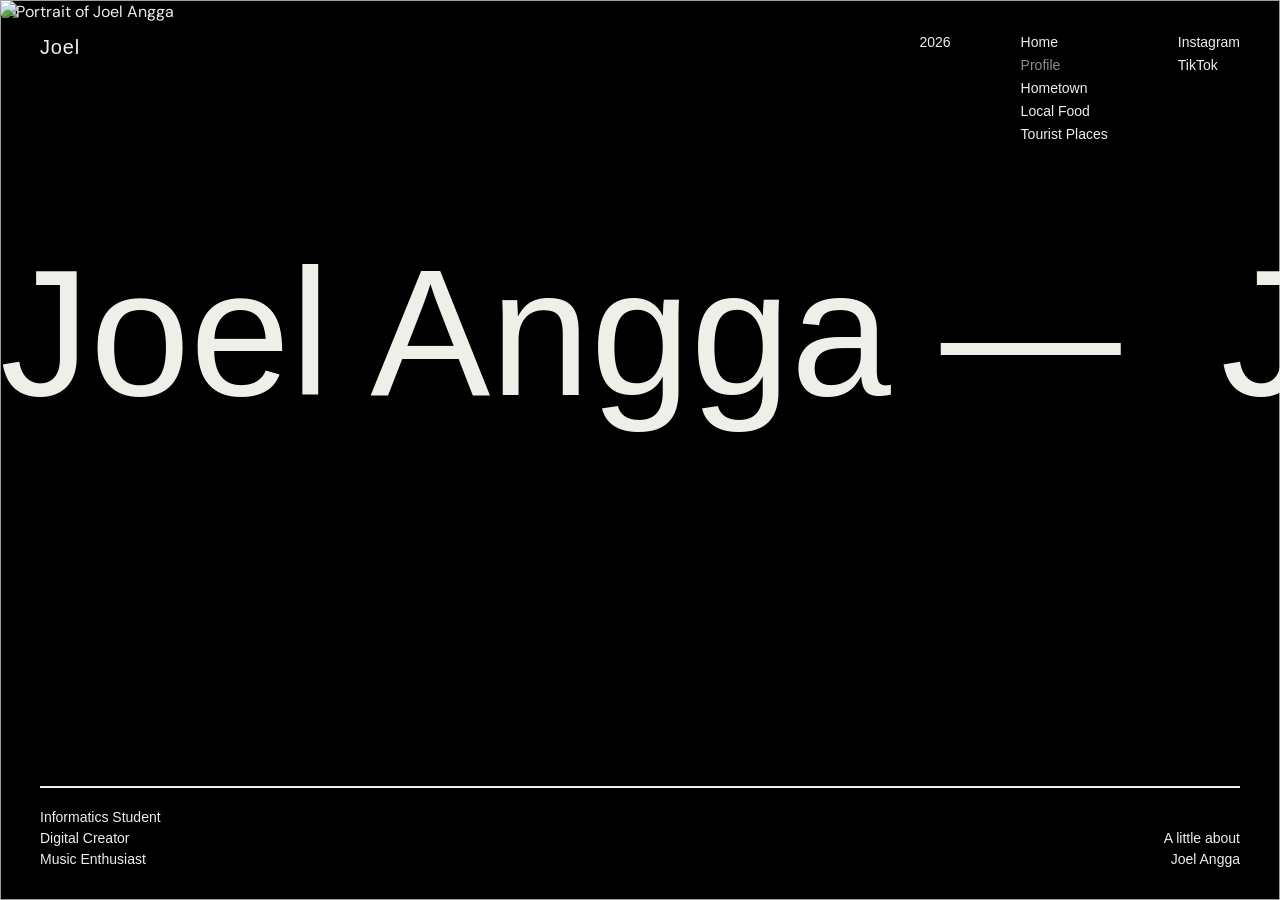
==== profile/index.html @ 8f283b30 "Add quiz 1 website" ====
<!DOCTYPE html>
<html lang="en">

<head>
    <meta charset="UTF-8">

    <meta name="viewport"
          content="width=device-width, initial-scale=1.0">

    <meta name="description"
          content="Profile of Joel Angga">

    <title>Joel Angga — Profile</title>

    <!-- Helvetica Neue ME -->
    <style>
        @import url('https://db.onlinewebfonts.com/c/95cecf452d3208890088a5b4c19c7ecf?family=Helvetica+Neue+ME');
    </style>

    <link rel="stylesheet" href="../css/style.css">
</head>


<body class="profile-page">

    <!-- =========================================
         PROFILE HERO
    ========================================== -->

    <main class="profile-hero">


        <!-- BACKGROUND IMAGE -->

        <img
            class="profile-background"
            src="https://images.higgs.ai/?default=1&output=webp&url=https%3A%2F%2Fd8j0ntlcm91z4.cloudfront.net%2Fuser_38xzZboKViGWJOttwIXH07lWA1P%2Fhf_20260729_022513_486985a2-ac8c-4278-91a8-071dcd9fcaff.png&w=1280&q=85"
            alt=""
        >


        <!-- DARK OVERLAY -->

        <div class="profile-overlay"></div>


        <!-- =========================================
             HEADER
        ========================================== -->

        <header class="profile-header">

            <!-- Logo -->

            <a href="../" class="profile-logo">
                Joel
            </a>


            <!-- Desktop Navigation -->

            <div class="profile-desktop-nav">

                <span class="profile-year">
                    2026
                </span>


                <nav class="profile-nav">

                    <a href="../">
                        Home
                    </a>

                    <a href="./" class="profile-active">
                        Profile
                    </a>

                    <a href="../hometown/">
                        Hometown
                    </a>

                    <a href="../food/">
                        Local Food
                    </a>

                    <a href="../tourist/">
                        Tourist Places
                    </a>

                </nav>


                <div class="profile-social">

                    <a href="https://www.instagram.com/joelangga/" target="_blank" rel="noopener noreferrer">
                        Instagram
                    </a>

                    <a href="https://www.tiktok.com/@joelllangga" target="_blank" rel="noopener noreferrer">
                        TikTok
                    </a>
                    
                </div>

            </div>


            <!-- Mobile Hamburger -->

            <button
                class="profile-menu-button"
                id="profileMenuButton"
                aria-label="Open navigation menu"
                aria-expanded="false"
            >

                <span></span>
                <span></span>
                <span></span>

            </button>

        </header>


        <!-- =========================================
             GIANT MARQUEE
        ========================================== -->

        <div class="profile-marquee-wrapper">

            <div class="profile-marquee">

                <div class="profile-marquee-track">

                    <span>
                        Joel Angga&nbsp;&mdash;&nbsp;&nbsp;
                    </span>

                    <span>
                        Joel Angga&nbsp;&mdash;&nbsp;&nbsp;
                    </span>

                </div>

            </div>

        </div>


        <!-- =========================================
             FRONT PORTRAIT
        ========================================== -->

        <div class="profile-portrait-wrapper">

            <!--
                GANTI GAMBAR INI NANTI DENGAN FOTO KAMU.

                Contoh:
                ../assets/image/profile.png
            -->

            <img
                class="profile-portrait"
                src="../assets/image/new no bg.png"
                alt="Portrait of Joel Angga"
            >

        </div>


        <!-- =========================================
             CREAM LINE
        ========================================== -->

        <div class="profile-line"></div>


        <!-- =========================================
             FOOTER
        ========================================== -->

        <footer class="profile-footer">


            <!-- LEFT -->

            <div class="profile-footer-left">

                <span>
                    Informatics Student
                </span>

                <span>
                    Digital Creator
                </span>

                <span>
                    Music Enthusiast
                </span>

            </div>


            <!-- RIGHT -->

            <div class="profile-footer-right">

                <span>
                    A little about
                </span>

                <span>
                    Joel Angga
                </span>

            </div>


        </footer>


        <!-- =========================================
             MOBILE DRAWER
        ========================================== -->

        <div
            class="profile-mobile-drawer"
            id="profileMobileDrawer"
        >

            <div
                class="profile-drawer-backdrop"
                id="profileDrawerBackdrop"
            ></div>


            <aside class="profile-drawer-panel">

                <button
                    class="profile-close-button"
                    id="profileCloseButton"
                    aria-label="Close navigation menu"
                >
                    ×
                </button>


                <div class="profile-drawer-content">


                    <!-- Site Index -->

                    <div class="profile-drawer-section">

                        <p>
                            SITE INDEX
                        </p>

                        <nav>

                            <a href="../">
                                Home
                            </a>

                            <a href="./">
                                Profile
                            </a>

                            <a href="../hometown/">
                                Hometown
                            </a>

                            <a href="../food/">
                                Local Food
                            </a>

                            <a href="../tourist/">
                                Tourist Places
                            </a>

                        </nav>

                    </div>


                    <!-- Find Me -->

                    <div class="profile-drawer-section">

                        <p>
                            FIND ME
                        </p>

                        <div class="profile-drawer-social">

                            <a href="#">
                                Instagram
                            </a>

                            <a href="#">
                                TikTok
                            </a>

                            <a href="#">
                                YouTube
                            </a>

                        </div>

                    </div>

                </div>

            </aside>

        </div>


    </main>


    <script src="../js/script.js"></script>

</body>

</html>
---- css/style.css ----
@import url('https://fonts.googleapis.com/css2?family=DM+Sans:wght@400;500;600;700&family=Playfair+Display:ital,wght@0,500;1,500;1,600&display=swap');

:root{
  --ink:#171715;
  --cream:#f1efe8;
  --paper:#f7f6f1;
  --line:#d9d7cf;
  --muted:#76756e;
  --accent:#87947d;
  --max:1180px;
}
*{box-sizing:border-box;margin:0;padding:0}
html{scroll-behavior:smooth}
body{font-family:"DM Sans",Arial,sans-serif;background:var(--paper);color:var(--ink);line-height:1.5}
body.drawer-open{overflow:hidden}
a{color:inherit;text-decoration:none}
button{font:inherit}
img{display:block;max-width:100%}
.container{width:min(var(--max),calc(100% - 80px));margin:auto}
.site-header{position:relative;z-index:20;display:flex;align-items:center;justify-content:space-between;padding:28px 40px;border-bottom:1px solid var(--line);background:rgba(247,246,241,.92);backdrop-filter:blur(12px)}
.brand{font-size:22px;font-weight:700;letter-spacing:-.05em}.brand span{color:var(--accent)}
.desktop-nav{display:flex;gap:30px;font-size:13px}.desktop-nav a{color:#696862;transition:opacity .3s}.desktop-nav a:hover,.desktop-nav a.active{color:var(--ink)}.desktop-nav a:hover{opacity:.6}
.menu-toggle{display:none;background:none;border:0;width:42px;height:36px;cursor:pointer}.menu-toggle span{display:block;width:24px;height:1px;background:var(--ink);margin:6px auto;transition:.4s}
.home-hero{position:relative;min-height:calc(100vh - 78px);overflow:hidden;padding:100px 0 70px;background:var(--cream)}
.home-hero-grid{display:grid;grid-template-columns:1.05fr .95fr;align-items:center;gap:80px;min-height:65vh}
.eyebrow{font-size:11px;letter-spacing:.18em;color:var(--muted);font-weight:600;margin-bottom:24px;text-transform:uppercase}
h1{font-size:clamp(64px,9vw,128px);line-height:.87;letter-spacing:-.07em;font-weight:600}
h1 em,h2 em{font-family:"Playfair Display",Georgia,serif;font-weight:500}
.lead{max-width:520px;font-size:18px;color:#5f5e58;margin-top:32px}
.hero-visual{justify-self:end;width:min(100%,450px)}.image-frame{position:relative;aspect-ratio:4/5;background:#d8d6ce;overflow:hidden}.image-frame img{width:100%;height:100%;object-fit:cover}.image-fallback{position:absolute;inset:0;display:grid;place-items:center;color:#77756d;font-size:42px;letter-spacing:.08em;text-align:center}.image-frame img:not([style*="display: none"])~.image-fallback{display:none}
.visual-caption{font-size:10px;letter-spacing:.16em;color:var(--muted);padding-top:12px}
.circle-link{margin-top:38px;width:86px;height:86px;border:1px solid var(--ink);border-radius:50%;display:flex;flex-direction:column;align-items:center;justify-content:center;font-size:11px;transition:.35s}.circle-link span{font-size:18px}.circle-link:hover{background:var(--ink);color:var(--cream);transform:rotate(8deg)}
.marquee{position:absolute;bottom:14px;left:0;width:100%;overflow:hidden;pointer-events:none}.marquee-track{display:flex;width:max-content;white-space:nowrap;font-size:clamp(42px,7vw,100px);line-height:1;font-weight:600;letter-spacing:-.05em;color:#dedbd2;animation:marquee 24s linear infinite}.marquee-track span{padding-right:4vw}
@keyframes marquee{to{transform:translateX(-50%)}}
.section{padding:120px 0}.soft{background:#eceae3}.split{display:grid;grid-template-columns:.8fr 1.2fr;gap:80px}.split h2{font-size:clamp(40px,5vw,72px);line-height:1.02;letter-spacing:-.055em;font-weight:500}.body-copy{max-width:680px;color:#686760;font-size:17px;margin-top:30px}.text-link{display:inline-flex;gap:14px;margin-top:32px;font-size:13px;border-bottom:1px solid var(--ink);padding-bottom:6px}
.section-top{display:flex;justify-content:space-between;align-items:flex-start;margin-bottom:45px}.muted{font-size:12px;color:var(--muted)}
.index-list{border-top:1px solid var(--line)}.index-row{display:grid;grid-template-columns:70px 1fr 1fr 40px;align-items:center;padding:28px 0;border-bottom:1px solid var(--line);transition:.35s}.index-row:hover{padding-left:15px;background:rgba(255,255,255,.35)}.index-row span,.index-row small{color:var(--muted);font-size:12px}.index-row strong{font-size:clamp(24px,3vw,42px);font-weight:500;letter-spacing:-.04em}.index-row b{font-size:20px;font-weight:400}
.site-footer{border-top:1px solid var(--line);padding:26px 0;font-size:11px;color:var(--muted);letter-spacing:.03em}.footer-flex{display:flex;justify-content:space-between}
.page-intro{padding:120px 0 100px;background:var(--cream);border-bottom:1px solid var(--line)}.page-intro h1{max-width:1000px}.page-intro .lead{max-width:650px}
.editorial-hero{min-height:calc(100vh - 78px);position:relative;overflow:hidden;background:var(--ink);color:var(--cream);padding:70px 0}.editorial-head{position:relative;z-index:3}.editorial-head .eyebrow{color:#aaa89f}.editorial-head h1{font-size:clamp(70px,12vw,180px)}.editorial-head h1 em{color:#c9c5b9}.hero-note{margin-top:25px;color:#aaa89f;font-size:13px;letter-spacing:.08em;text-transform:uppercase}.editorial-image{position:absolute;z-index:2;inset:10% 15% 0 42%;overflow:hidden}.editorial-image img{width:100%;height:100%;object-fit:cover}.editorial-bottom{position:absolute;bottom:30px;left:0;right:0;z-index:4;display:flex;justify-content:space-between;font-size:12px;color:#ddd9ce;text-transform:uppercase;letter-spacing:.1em}.editorial-bottom .right{text-align:right}
.number-grid{display:grid;grid-template-columns:repeat(4,1fr);border-top:1px solid var(--line)}.number-grid>div{padding:25px 22px 35px;border-right:1px solid var(--line)}.number-grid>div:last-child{border-right:0}.number-grid span{font-size:11px;color:var(--muted)}.number-grid h3{font-size:26px;font-weight:500;margin:60px 0 12px;letter-spacing:-.04em}.number-grid p{font-size:13px;color:var(--muted)}
.feature-image{padding:40px 0;background:var(--cream)}.wide-image{height:min(62vw,600px);background:#d8d6ce;position:relative;overflow:hidden}.wide-image img{width:100%;height:100%;object-fit:cover}.wide-image .image-fallback{font-size:clamp(40px,8vw,110px)}
.food-list{border-top:1px solid #d3d1c8}.food-row{display:grid;grid-template-columns:60px 35% 1fr;gap:45px;align-items:center;padding:35px 0;border-bottom:1px solid #d3d1c8}.food-number{font-size:12px;color:var(--muted)}.food-photo{position:relative;height:300px;background:#d8d6ce;overflow:hidden}.food-photo img{width:100%;height:100%;object-fit:cover}.food-copy h2,.tourist-row h2{font-size:clamp(30px,4vw,56px);line-height:1;letter-spacing:-.055em;font-weight:500}.food-copy p:not(.eyebrow){max-width:520px;color:var(--muted);margin-top:20px}
.tourist-list{border-top:1px solid var(--line)}.tourist-row{display:grid;grid-template-columns:55px 40% 1fr;gap:45px;align-items:center;padding:35px 0;border-bottom:1px solid var(--line)}.tourist-number{color:var(--muted);font-size:12px}.tourist-photo{position:relative;height:330px;background:#d8d6ce;overflow:hidden}.tourist-photo img{width:100%;height:100%;object-fit:cover}.tourist-row .body-copy{margin-top:18px}
.mobile-drawer{position:fixed;inset:0;z-index:100;pointer-events:none}.drawer-backdrop{position:absolute;inset:0;background:rgba(0,0,0,.35);opacity:0;transition:.45s}.drawer-panel{position:absolute;right:0;top:0;bottom:0;width:min(82%,380px);background:#171715;color:var(--cream);padding:90px 34px;transform:translateX(100%);transition:transform .55s cubic-bezier(.76,0,.24,1)}.mobile-drawer.open{pointer-events:auto}.mobile-drawer.open .drawer-backdrop{opacity:1}.mobile-drawer.open .drawer-panel{transform:translateX(0)}.drawer-close{position:absolute;right:24px;top:20px;background:none;border:0;color:var(--cream);font-size:34px;cursor:pointer}.drawer-label{font-size:10px;letter-spacing:.2em;color:#77756d;margin-bottom:20px}.drawer-panel nav{display:flex;flex-direction:column;gap:6px}.drawer-panel nav a{font-size:32px;letter-spacing:-.04em}.social-label{margin-top:65px}.drawer-social{display:flex;gap:18px;flex-wrap:wrap;font-size:13px}
.reveal{animation:rise .9s cubic-bezier(.22,1,.36,1) both}.delay-1{animation-delay:.18s}@keyframes rise{from{opacity:0;transform:translateY(28px)}to{opacity:1;transform:none}}
@media (max-width:850px){.container{width:min(var(--max),calc(100% - 48px))}.site-header{padding:22px 24px}.desktop-nav{display:none}.menu-toggle{display:block}.home-hero{padding:70px 0 50px}.home-hero-grid{grid-template-columns:1fr;gap:45px}.hero-visual{justify-self:start;width:min(78vw,380px)}.hero-copy h1{font-size:clamp(58px,16vw,100px)}.split{grid-template-columns:1fr;gap:25px}.section{padding:80px 0}.number-grid{grid-template-columns:repeat(2,1fr)}.number-grid>div:nth-child(2){border-right:0}.number-grid>div:nth-child(-n+2){border-bottom:1px solid var(--line)}.food-row,.tourist-row{grid-template-columns:35px 1fr;gap:18px}.food-photo,.tourist-photo{grid-column:2;height:280px}.food-copy,.tourist-row>div:last-child{grid-column:2}.editorial-image{inset:28% 8% 0 30%}.editorial-head h1{font-size:clamp(64px,17vw,120px)}.editorial-bottom{padding:0 24px}.page-intro{padding:90px 0 70px}.page-intro h1{font-size:clamp(58px,14vw,105px)}}
@media (max-width:520px){.container{width:calc(100% - 36px)}.hero-visual{width:100%}.index-row{grid-template-columns:35px 1fr 28px}.index-row small{display:none}.footer-flex{flex-direction:column;gap:7px}.number-grid{grid-template-columns:1fr}.number-grid>div{border-right:0!important;border-bottom:1px solid var(--line)!important}.number-grid>div:last-child{border-bottom:0!important}.food-row,.tourist-row{grid-template-columns:30px 1fr;gap:12px}.food-photo,.tourist-photo{height:230px}.editorial-image{inset:32% 7% 0 18%}.editorial-bottom{font-size:9px}.editorial-bottom .right{display:none}.editorial-hero{min-height:calc(100vh - 70px)}}
@media(prefers-reduced-motion:reduce){html{scroll-behavior:auto}.reveal,.marquee-track{animation:none}}

/* =========================================
   PROFILE EDITORIAL PAGE
========================================= */

.profile-page {
    background: #000;
    color: #efeee9;
    overflow: hidden;
}

.profile-hero {
    position: relative;
    width: 100%;
    height: 100dvh;
    overflow: hidden;
    background: #000;
}


/* =========================================
   BACKGROUND
========================================= */

.profile-background {
    position: absolute;
    inset: 0;

    width: 100%;
    height: 100%;

    object-fit: cover;

    z-index: 0;

    animation: profileFadeIn 1.2s ease-out both;
}


/* Slight dark overlay */

.profile-overlay {
    position: absolute;
    inset: 0;

    background: rgba(0, 0, 0, 0.18);

    z-index: 1;
}


/* =========================================
   HEADER
========================================= */

.profile-header {
    position: absolute;

    inset-inline: 0;
    top: 0;

    z-index: 30;

    display: flex;
    align-items: flex-start;
    justify-content: space-between;

    padding: 32px 40px;
}


.profile-logo {
    color: #efeee9;

    font-family:
        "Helvetica Neue ME",
        "Helvetica Neue",
        Helvetica,
        Arial,
        sans-serif;

    font-size: 20px;
    letter-spacing: 0.04em;

    text-decoration: none;

    animation:
        profileFadeUp
        0.9s
        cubic-bezier(0.22, 1, 0.36, 1)
        0.8s
        both;
}


.profile-desktop-nav {
    display: flex;

    align-items: flex-start;

    gap: 70px;

    font-family:
        "Helvetica Neue ME",
        "Helvetica Neue",
        Helvetica,
        Arial,
        sans-serif;

    font-size: 14px;

    animation:
        profileFadeUp
        0.9s
        cubic-bezier(0.22, 1, 0.36, 1)
        0.9s
        both;
}


.profile-year {
    font-size: 14px;
}


.profile-nav,
.profile-social {
    display: flex;

    flex-direction: column;

    gap: 2px;
}


.profile-nav a,
.profile-social a {
    color: #efeee9;

    text-decoration: none;

    transition:
        opacity 300ms ease;
}


.profile-nav a:hover,
.profile-social a:hover {
    opacity: 0.6;
}


.profile-active {
    opacity: 0.6;
}


/* =========================================
   MARQUEE
========================================= */

.profile-marquee-wrapper {
    position: absolute;

    inset-inline: 0;

    top: 27vh;

    z-index: 5;

    overflow: hidden;

    animation:
        profileFadeUp
        0.9s
        cubic-bezier(0.22, 1, 0.36, 1)
        0.5s
        both;
}


.profile-marquee {
    width: 100%;

    overflow: hidden;
}


.profile-marquee-track {
    display: flex;
    width: max-content;
    white-space: nowrap;

    font-family: Arial, sans-serif;

    font-size: 20vh;

    line-height: 1;
    padding-bottom: 0.08em;

    font-weight: 400;

    color: #efeee9;

    animation:
        profileMarquee
        30s
        linear
        infinite;
}


.profile-marquee-track span {
    padding-right: 0;
}


/* =========================================
   PORTRAIT
========================================= */

.profile-portrait-wrapper {
    position: absolute;

    inset: 0;

    z-index: 20;

    display: flex;

    align-items: center;

    justify-content: center;

    pointer-events: none;

    animation:
        profileRiseIn
        1.4s
        cubic-bezier(0.22, 1, 0.36, 1)
        300ms
        both;
}


.profile-portrait {
    width: 100%;
    height: 100%;

    object-fit: cover;

    pointer-events: none;
}


/* =========================================
   HORIZONTAL LINE
========================================= */

.profile-line {
    position: absolute;

    left: 40px;
    right: 40px;

    bottom: 112px;

    z-index: 5;

    height: 2px;

    background: #efeee9;

    transform-origin: left;

    animation:
        profileLine
        1.1s
        cubic-bezier(0.76, 0, 0.24, 1)
        1200ms
        both;
}


/* =========================================
   FOOTER
========================================= */

.profile-footer {
    position: absolute;

    inset-inline: 0;

    bottom: 0;

    z-index: 5;

    display: flex;

    align-items: flex-end;

    justify-content: space-between;

    padding:
        0 40px
        30px;

    color: #efeee9;

    font-family:
        "Helvetica Neue ME",
        "Helvetica Neue",
        Helvetica,
        Arial,
        sans-serif;

    font-size: 14px;

    line-height: 1.5;
}


.profile-footer-left {
    display: flex;

    flex-direction: column;

    animation:
        profileFadeUp
        0.9s
        cubic-bezier(0.22, 1, 0.36, 1)
        1400ms
        both;
}


.profile-footer-right {
    display: flex;

    flex-direction: column;

    text-align: right;

    animation:
        profileFadeUp
        0.9s
        cubic-bezier(0.22, 1, 0.36, 1)
        1550ms
        both;
}


/* =========================================
   MOBILE BUTTON
========================================= */

.profile-menu-button {
    display: none;

    position: relative;

    width: 40px;
    height: 40px;

    padding: 0;

    border: 0;

    background: transparent;

    z-index: 50;

    cursor: pointer;
}


.profile-menu-button span {
    position: absolute;

    left: 8px;

    width: 24px;
    height: 1px;

    background: #efeee9;

    transition:
        transform 500ms
            cubic-bezier(0.76, 0, 0.24, 1),
        opacity 300ms ease;
}


.profile-menu-button span:nth-child(1) {
    top: 13px;
}


.profile-menu-button span:nth-child(2) {
    top: 19px;
}


.profile-menu-button span:nth-child(3) {
    top: 25px;
}


/* Hamburger → X */

.profile-menu-button.open span:nth-child(1) {
    transform: translateY(6px) rotate(45deg);
}


.profile-menu-button.open span:nth-child(2) {
    opacity: 0;
}


.profile-menu-button.open span:nth-child(3) {
    transform: translateY(-6px) rotate(-45deg);
}


/* =========================================
   MOBILE DRAWER
========================================= */

.profile-mobile-drawer {
    position: fixed;

    inset: 0;

    z-index: 40;

    pointer-events: none;
}


.profile-drawer-backdrop {
    position: absolute;

    inset: 0;

    background: rgba(0, 0, 0, 0.4);

    backdrop-filter: blur(8px);

    opacity: 0;

    transition:
        opacity 500ms ease;
}


.profile-drawer-panel {
    position: absolute;

    top: 0;
    right: 0;
    bottom: 0;

    width: 80%;
    max-width: 380px;

    padding: 40px 32px;

    background: #141414;

    transform: translateX(100%);

    transition:
        transform
        600ms
        cubic-bezier(0.76, 0, 0.24, 1);
}


.profile-mobile-drawer.open {
    pointer-events: auto;
}


.profile-mobile-drawer.open
.profile-drawer-backdrop {
    opacity: 1;
}


.profile-mobile-drawer.open
.profile-drawer-panel {
    transform: translateX(0);
}


/* =========================================
   CLOSE BUTTON
========================================= */

.profile-close-button {
    position: absolute;

    right: 24px;
    top: 24px;

    width: 40px;
    height: 40px;

    border: 0;

    background: transparent;

    color: #efeee9;

    font-size: 36px;
    font-weight: 200;

    line-height: 1;

    cursor: pointer;
}


/* =========================================
   DRAWER CONTENT
========================================= */

.profile-drawer-content {
    height: 100%;

    display: flex;

    flex-direction: column;

    justify-content: center;

    gap: 70px;
}


.profile-drawer-section > p {
    margin-bottom: 20px;

    color: rgba(239, 238, 233, 0.5);

    font-size: 12px;

    letter-spacing: 0.2em;
}


.profile-drawer-section nav {
    display: flex;

    flex-direction: column;

    align-items: flex-start;

    gap: 4px;
}


.profile-drawer-section nav a {
    color: #efeee9;

    font-size: 36px;

    font-weight: 400;

    line-height: 1.1;
}


.profile-drawer-social {
    display: flex;

    flex-wrap: wrap;

    gap: 12px 20px;
}


.profile-drawer-social a {
    color: #efeee9;

    font-size: 14px;
}


/* =========================================
   ANIMATIONS
========================================= */

@keyframes profileFadeIn {

    from {
        opacity: 0;
    }

    to {
        opacity: 1;
    }

}


@keyframes profileRiseIn {

    from {
        opacity: 0;

        transform:
            translateY(4vh)
            scale(1.03);
    }

    to {
        opacity: 1;

        transform:
            translateY(0)
            scale(1);
    }

}


@keyframes profileFadeUp {

    from {
        opacity: 0;

        transform:
            translateY(28px);
    }

    to {
        opacity: 1;

        transform:
            translateY(0);
    }

}


@keyframes profileLine {

    from {
        transform: scaleX(0);
    }

    to {
        transform: scaleX(1);
    }

}


@keyframes profileMarquee {

    from {
        transform: translateX(0);
    }

    to {
        transform: translateX(-50%);
    }

}


/* =========================================
   REDUCED MOTION
========================================= */

@media (prefers-reduced-motion: reduce) {

    .profile-background,
    .profile-portrait-wrapper,
    .profile-marquee-wrapper,
    .profile-logo,
    .profile-desktop-nav,
    .profile-line,
    .profile-footer-left,
    .profile-footer-right {

        animation-duration: 0.01ms !important;

        animation-delay: 0ms !important;

    }

}


/* =========================================
   PROFILE MOBILE
========================================= */

@media (max-width: 640px) {

    .profile-header {
        padding: 24px;
    }


    .profile-desktop-nav {
        display: none;
    }


    .profile-menu-button {
        display: block;
    }


    .profile-marquee-wrapper {
        top: 16vh;
    }


    .profile-marquee-track {
        font-size: 16vh;
    }


    .profile-line {
        left: 24px;
        right: 24px;

        bottom: 95px;
    }


    .profile-footer {
        padding:
            0 24px
            22px;

        font-size: 12px;
    }


    .profile-footer-right {
        display: none;
    }


    .profile-drawer-section nav a {
        font-size: 34px;
    }

}
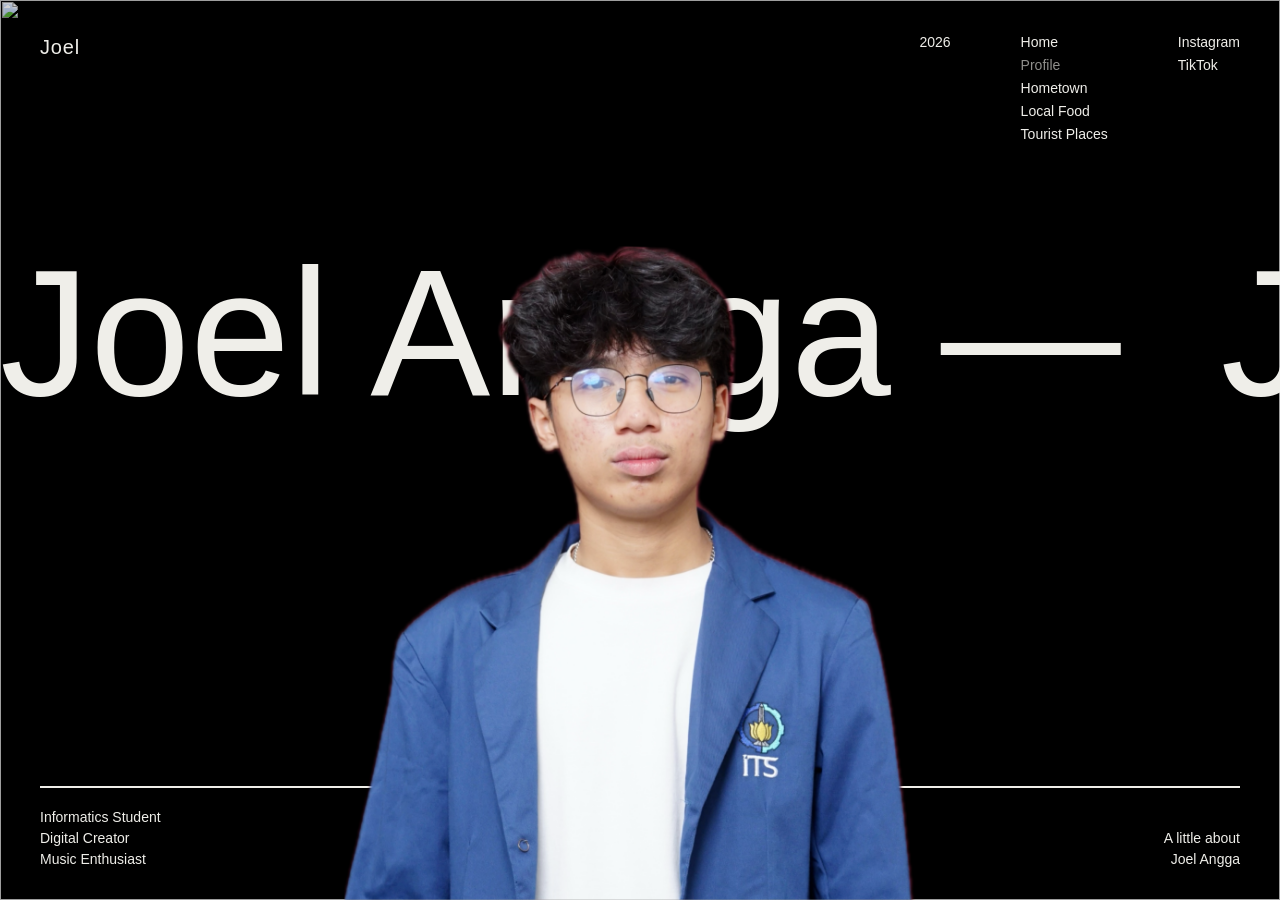
==== commit 64b85e8d: "Fix image source filename case sensitivity" ====
--- a/profile/index.html
+++ b/profile/index.html
@@ -164,7 +164,7 @@
 
             <img
                 class="profile-portrait"
-                src="../assets/image/new no bg.png"
+                src="../assets/image/new no bg.PNG"
                 alt="Portrait of Joel Angga"
             >
 
@@ -326,4 +326,4 @@
 
 </body>
 
-</html>+</html>
